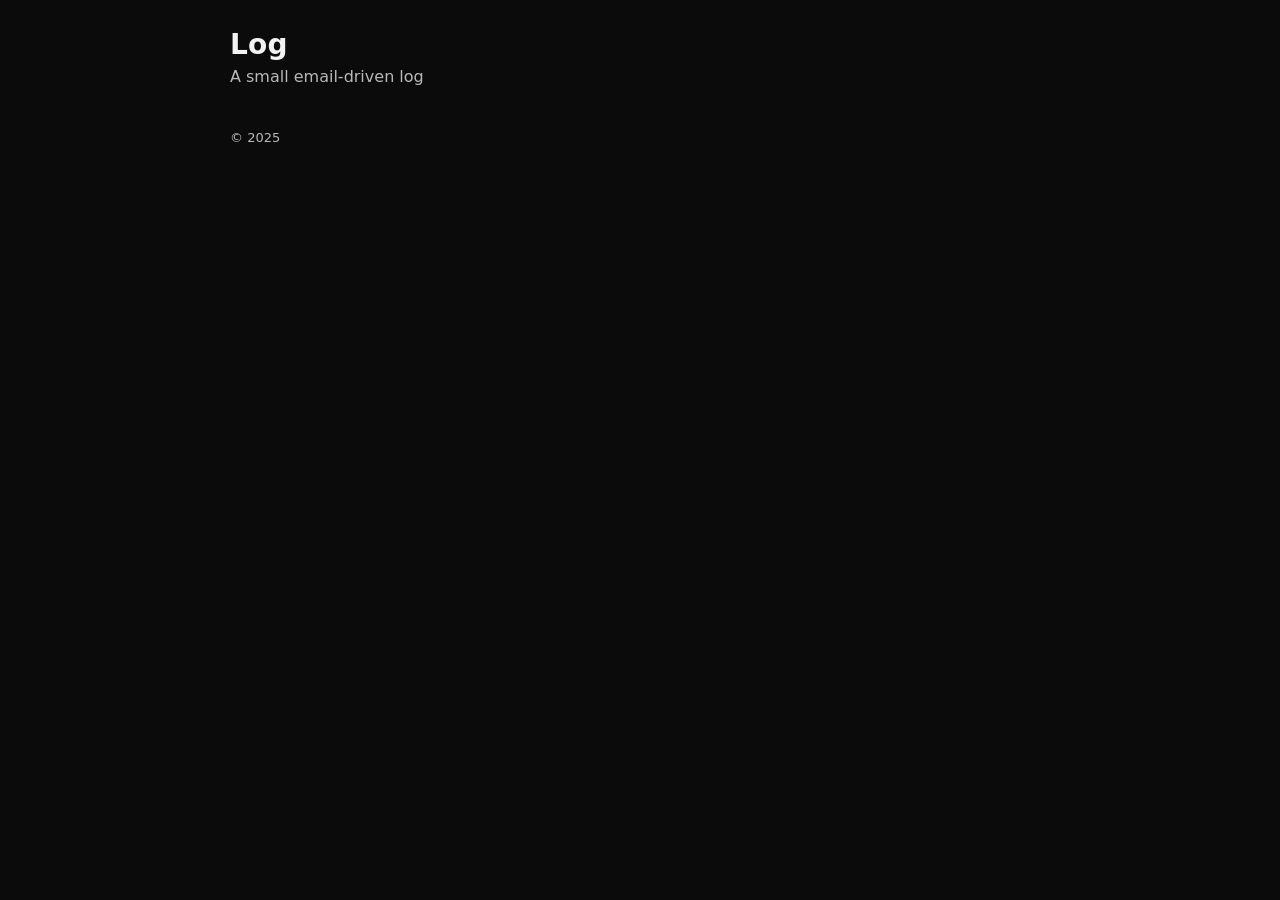
==== docs/index.html @ 0c8881a6 "Move site to docs for GitHub Pages" ====
<!doctype html>
<html lang="en">
  <head>
    <meta charset="utf-8" />
    <meta name="viewport" content="width=device-width,initial-scale=1" />
    <title>Log</title>
    <link rel="stylesheet" href="./style.css" />
  </head>
  <body>
    <main class="wrap">
      <header class="site-header">
        <h1 id="title"></h1>
        <p id="header"></p>
      </header>

      <section id="entries" class="entries"></section>

      <footer class="site-footer">
        <p id="footer"></p>
      </footer>
    </main>

    <script src="./app.js"></script>
  </body>
</html>
---- docs/style.css ----
:root{
  --bg:#0b0b0c;
  --fg:#f2f2f2;
  --muted:#b8b8b8;
  --card:rgba(255,255,255,0.06);
  --border:rgba(255,255,255,0.12);
  --font: ui-sans-serif, system-ui, -apple-system, Segoe UI, Roboto, Helvetica, Arial;
}

html, body { height: 100%; }
body{
  margin:0;
  font-family: var(--font);
  background: var(--bg);
  color: var(--fg);
}

.wrap{
  max-width: 820px;
  margin: 0 auto;
  padding: 28px 18px 48px;
}

.site-header h1{
  margin: 0 0 6px;
  font-size: 28px;
  letter-spacing: 0.2px;
}

.site-header p{
  margin: 0 0 18px;
  color: var(--muted);
}

.entries{ display:flex; flex-direction:column; gap: 10px; }

.entry{
  border: 1px solid var(--border);
  background: var(--card);
  border-radius: 12px;
  padding: 12px 12px 10px;
}

.meta{
  display:flex;
  gap: 10px;
  align-items: baseline;
  margin-bottom: 6px;
  color: var(--muted);
  font-size: 13px;
}

.text{
  white-space: pre-wrap;
  line-height: 1.35;
}

a{
  color: inherit;
  text-decoration: underline;
  text-underline-offset: 3px;
}

.site-footer{
  margin-top: 26px;
  color: var(--muted);
  font-size: 13px;
}
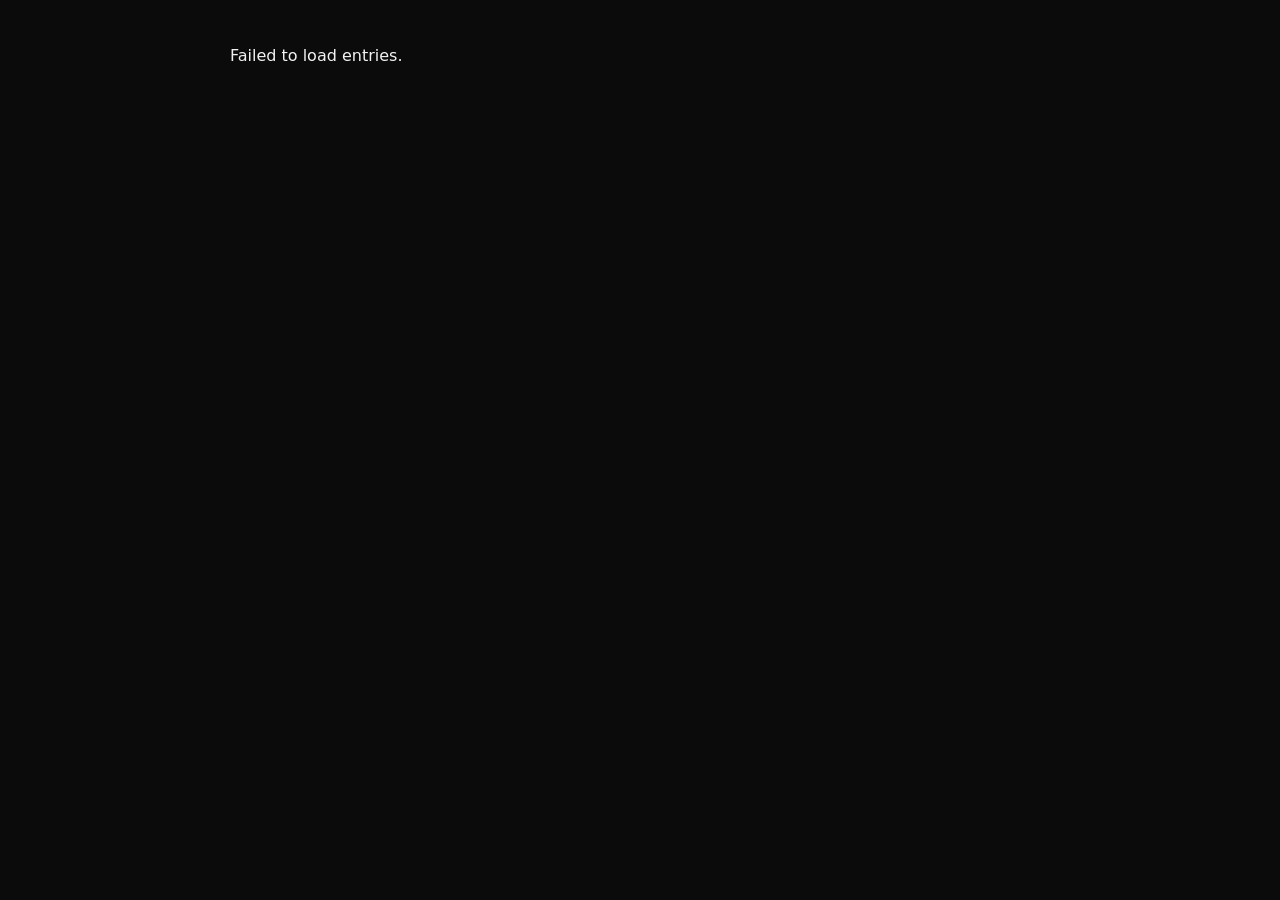
==== commit d8b04b2a: "updates to the site" ====
--- a/docs/index.html
+++ b/docs/index.html
@@ -4,6 +4,9 @@
     <meta charset="utf-8" />
     <meta name="viewport" content="width=device-width,initial-scale=1" />
     <title>Log</title>
+    <link rel="preconnect" href="https://fonts.googleapis.com">
+    <link rel="preconnect" href="https://fonts.gstatic.com" crossorigin>
+    <link href="https://fonts.googleapis.com/css2?family=Baloo+Bhaijaan+2:wght@700;800&display=swap" rel="stylesheet">
     <link rel="stylesheet" href="./style.css" />
   </head>
   <body>
--- a/docs/style.css
+++ b/docs/style.css
@@ -2,9 +2,8 @@
   --bg:#0b0b0c;
   --fg:#f2f2f2;
   --muted:#b8b8b8;
-  --card:rgba(255,255,255,0.06);
-  --border:rgba(255,255,255,0.12);
-  --font: ui-sans-serif, system-ui, -apple-system, Segoe UI, Roboto, Helvetica, Arial;
+  --font: system-ui, -apple-system, Segoe UI, Roboto, Helvetica, Arial;
+  --title-font: "Baloo Bhaijaan 2", system-ui, -apple-system, Segoe UI, Roboto, Helvetica, Arial;
 }
 
 html, body { height: 100%; }
@@ -18,12 +17,15 @@
 .wrap{
   max-width: 820px;
   margin: 0 auto;
-  padding: 28px 18px 48px;
+  padding: 28px 18px 28px;
 }
 
 .site-header h1{
-  margin: 0 0 6px;
-  font-size: 28px;
+  margin: 0 0 10px;
+  font-family: var(--title-font);
+  font-weight: 800;
+  font-size: 56px;
+  line-height: 1;
   letter-spacing: 0.2px;
 }
 
@@ -32,27 +34,41 @@
   color: var(--muted);
 }
 
-.entries{ display:flex; flex-direction:column; gap: 10px; }
+.entries{
+  display:block;
+}
 
 .entry{
-  border: 1px solid var(--border);
-  background: var(--card);
-  border-radius: 12px;
-  padding: 12px 12px 10px;
+  /* No box, no border, no background */
+  padding: 0;
+  margin: 0;
 }
 
-.meta{
-  display:flex;
-  gap: 10px;
-  align-items: baseline;
-  margin-bottom: 6px;
+.line{
+  /* single-line row */
+  display:block;
+  padding: 6px 0;           /* vertical rhythm */
+  border-bottom: 1px solid rgba(255,255,255,0.10);
+  font-size: 16px;
+  line-height: 1.2;
+  white-space: nowrap;
+  overflow: hidden;
+  text-overflow: ellipsis;
+}
+
+.date{
+  font-weight: 700;
+  margin-right: 10px;
+}
+
+.cat{
+  margin-right: 6px;
   color: var(--muted);
-  font-size: 13px;
 }
 
 .text{
-  white-space: pre-wrap;
-  line-height: 1.35;
+  /* keep it inline; app.js will assemble content */
+  display:inline;
 }
 
 a{
@@ -62,8 +78,8 @@
 }
 
 .site-footer{
-  margin-top: 26px;
+  margin-top: 18px;
   color: var(--muted);
-  font-size: 13px;
+  font-size: 12px; /* small */
 }
 
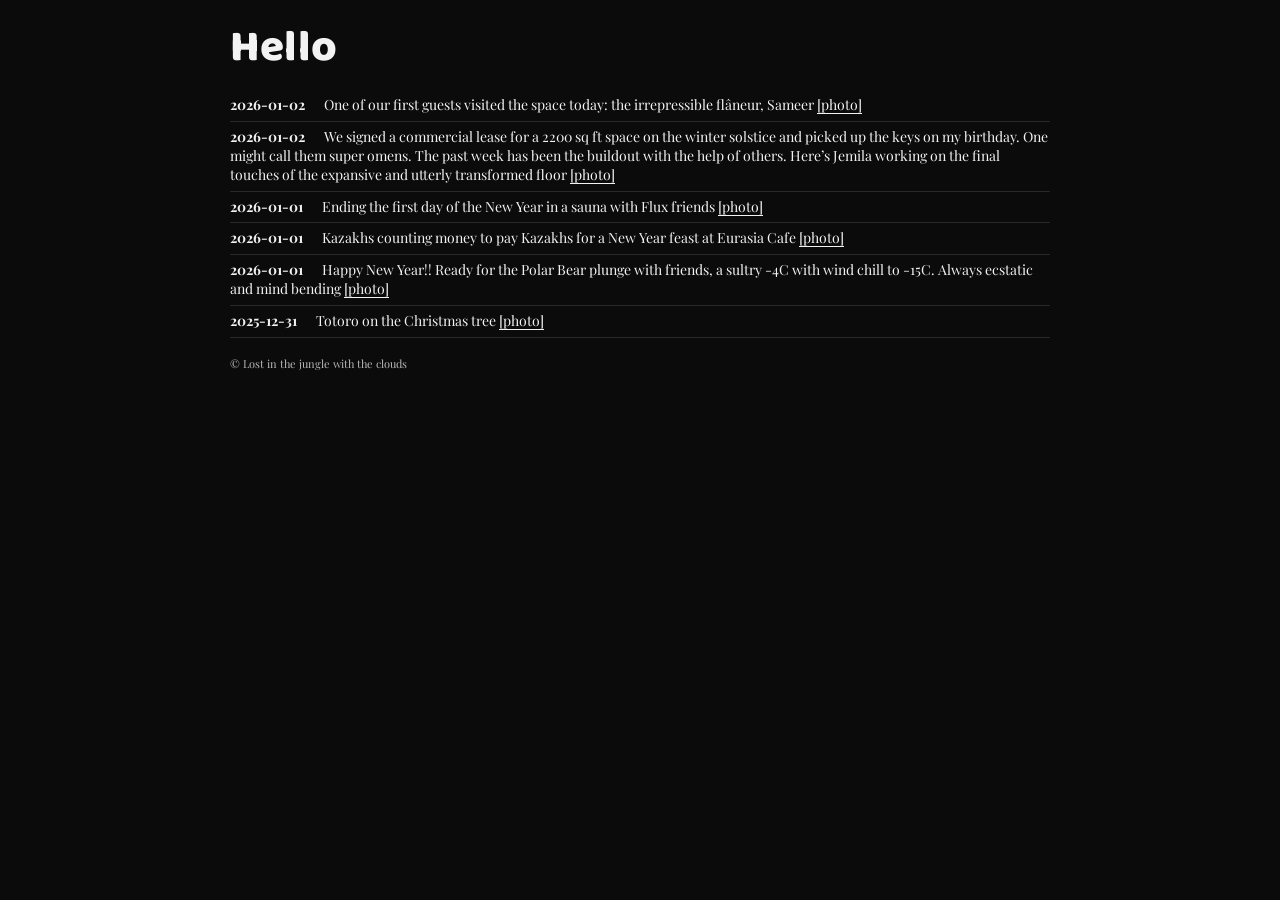
==== commit 4a4fbcf0: "update fonts" ====
--- a/docs/index.html
+++ b/docs/index.html
@@ -6,7 +6,10 @@
     <title>Log</title>
     <link rel="preconnect" href="https://fonts.googleapis.com">
     <link rel="preconnect" href="https://fonts.gstatic.com" crossorigin>
+    <!-- Title font -->
     <link href="https://fonts.googleapis.com/css2?family=Baloo+Bhaijaan+2:wght@700;800&display=swap" rel="stylesheet">
+    <!-- Body font -->
+    <link href="https://fonts.googleapis.com/css2?family=Playfair+Display:wght@400;500;600&display=swap" rel="stylesheet">
     <link rel="stylesheet" href="./style.css" />
   </head>
   <body>
--- a/docs/style.css
+++ b/docs/style.css
@@ -1,15 +1,15 @@
 :root{
   --bg:#0b0b0c;
-  --fg:#f2f2f2;
-  --muted:#b8b8b8;
-  --font: system-ui, -apple-system, Segoe UI, Roboto, Helvetica, Arial;
+  --fg:#ffffff;
+  --muted:rgba(255,255,255,0.78);
   --title-font: "Baloo Bhaijaan 2", system-ui, -apple-system, Segoe UI, Roboto, Helvetica, Arial;
+  --body-font: "Playfair Display", Georgia, "Times New Roman", serif;
 }
 
 html, body { height: 100%; }
 body{
   margin:0;
-  font-family: var(--font);
+  font-family: var(--body-font);
   background: var(--bg);
   color: var(--fg);
 }
@@ -24,7 +24,7 @@
   margin: 0 0 10px;
   font-family: var(--title-font);
   font-weight: 800;
-  font-size: 56px;
+  font-size: 44px;
   line-height: 1;
   letter-spacing: 0.2px;
 }
@@ -45,15 +45,14 @@
 }
 
 .line{
-  /* single-line row */
+  /* single-line wrapping text */
   display:block;
   padding: 6px 0;           /* vertical rhythm */
-  border-bottom: 1px solid rgba(255,255,255,0.10);
-  font-size: 16px;
-  line-height: 1.2;
-  white-space: nowrap;
-  overflow: hidden;
-  text-overflow: ellipsis;
+  border-bottom: 1px solid rgba(255,255,255,0.12);
+  font-size: 14px;
+  line-height: 1.35;
+  white-space: normal;
+  overflow: anywhere;
 }
 
 .date{
@@ -80,6 +79,6 @@
 .site-footer{
   margin-top: 18px;
   color: var(--muted);
-  font-size: 12px; /* small */
+  font-size: 11px; /* small */
 }
 
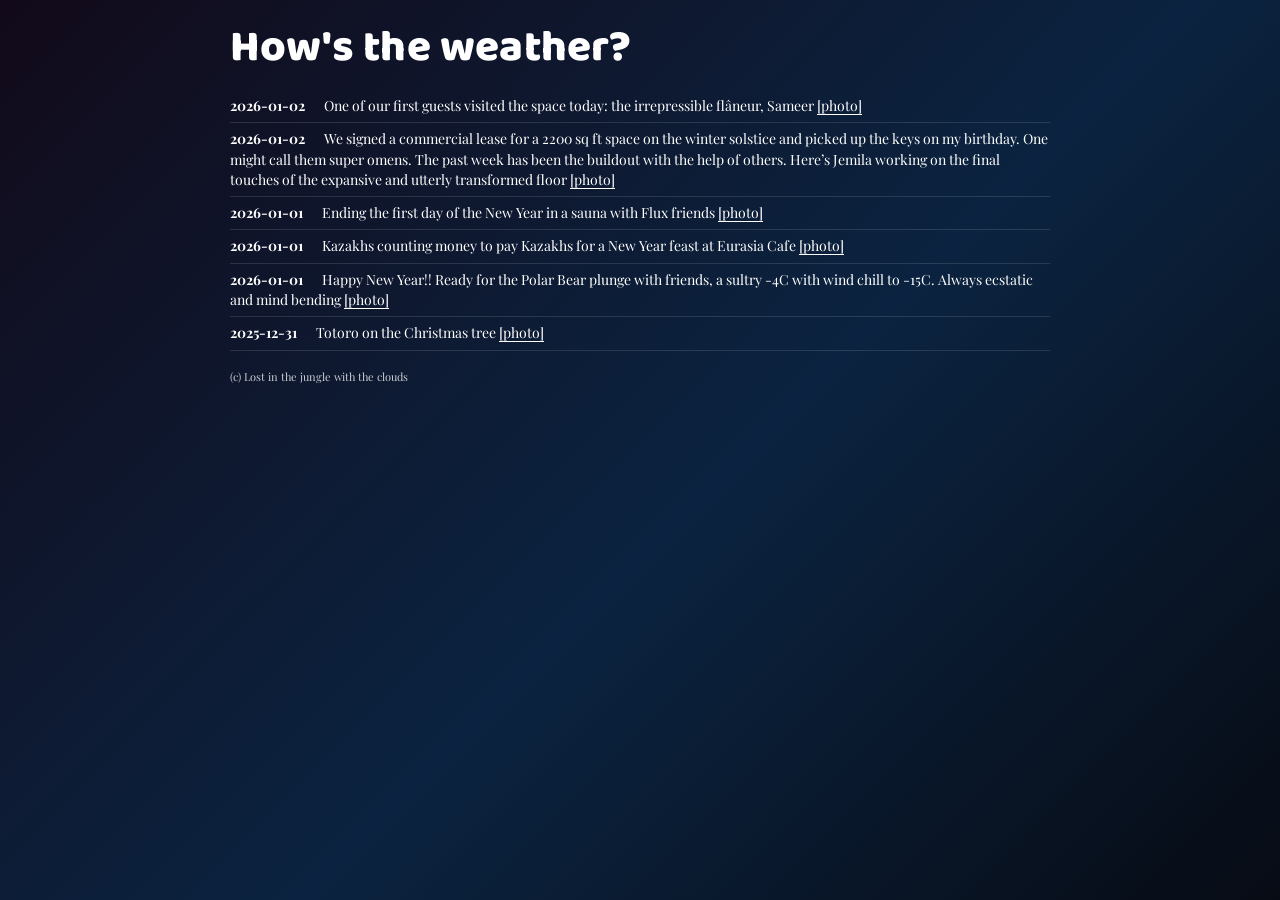
==== commit 25995ad3: "minor updates" ====
--- a/docs/index.html
+++ b/docs/index.html
@@ -26,7 +26,7 @@
       </footer>
     </main>
 
-    <script src="./app.js"></script>
+    <script defer src="./app.js"></script>
   </body>
 </html>
 
--- a/docs/style.css
+++ b/docs/style.css
@@ -50,9 +50,9 @@
   padding: 6px 0;           /* vertical rhythm */
   border-bottom: 1px solid rgba(255,255,255,0.12);
   font-size: 14px;
-  line-height: 1.35;
+  line-height: 1.45;
   white-space: normal;
-  overflow: anywhere;
+  overflow-wrap: anywhere;
 }
 
 .date{
